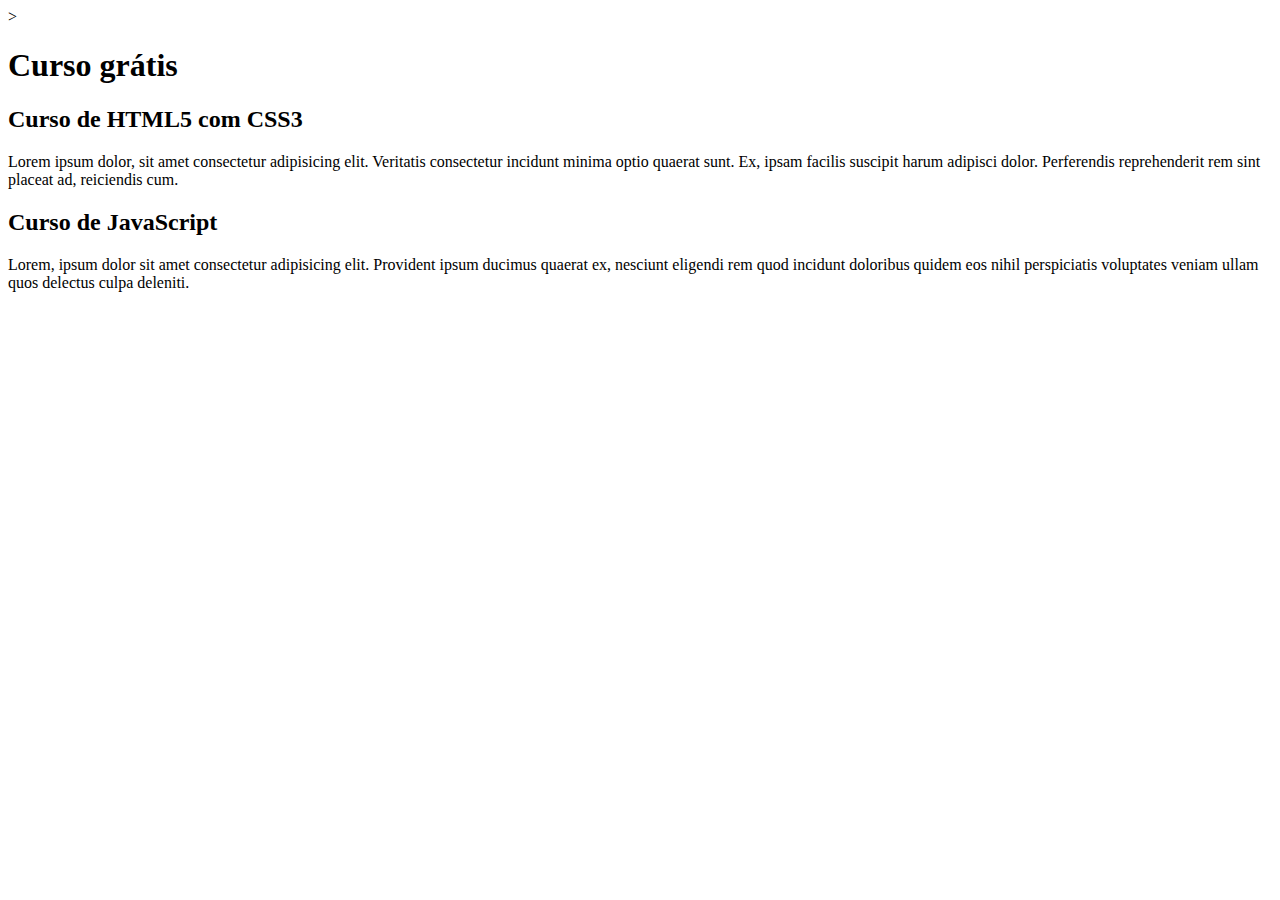
==== index.html @ 62b97f30 "Update index.html" ====
<!DOCTYPE html>
<html lang="pt">
<head>
    <meta charset="UTF-8">
    <meta http-equiv="X-UA-Compatible" content="IE=edge">
    <meta name="viewport" content="width=device-width, initial-scale=1.0">
    <title>Curso em Vídeo</title>
</head>
<body>
    <main>>
        <header>
            <h1> Curso grátis</h1>
        </header>
        <article>
            <h2>Curso de HTML5 com CSS3</h2>
            <p>Lorem ipsum dolor, sit amet consectetur adipisicing elit. Veritatis consectetur incidunt minima optio quaerat sunt. Ex, ipsam facilis suscipit harum adipisci dolor. Perferendis reprehenderit rem sint placeat ad, reiciendis cum.</p>
        </article>
        <article>
            <h2>Curso de JavaScript</h2>
            <p>Lorem, ipsum dolor sit amet consectetur adipisicing elit. Provident ipsum ducimus quaerat ex, nesciunt eligendi rem quod incidunt doloribus quidem eos nihil perspiciatis voluptates veniam ullam quos delectus culpa deleniti.</p>
        </article>
    </main>
</body>
</html>
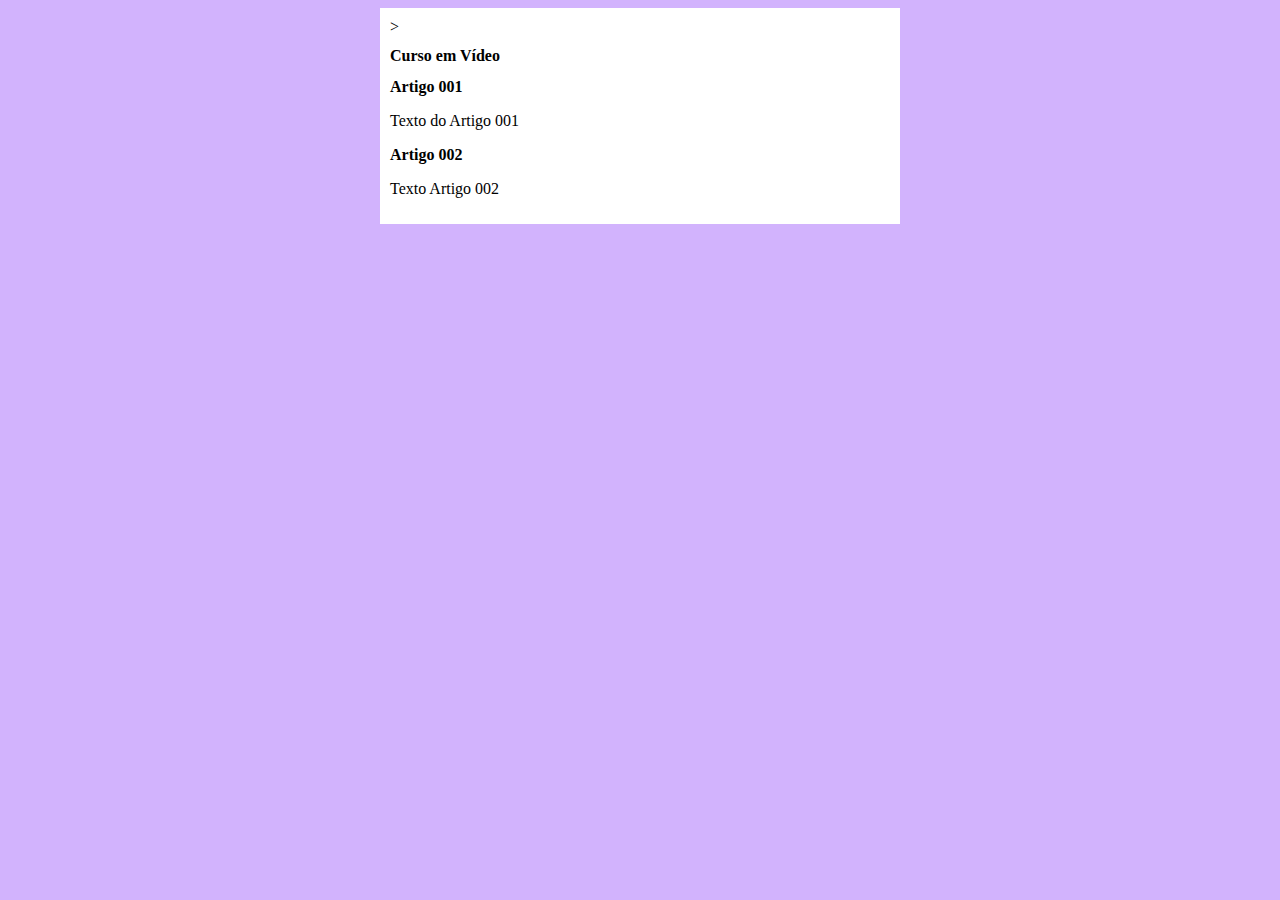
==== commit e05832a7: "Update index.html" ====
--- a/index.html
+++ b/index.html
@@ -4,20 +4,23 @@
     <meta charset="UTF-8">
     <meta http-equiv="X-UA-Compatible" content="IE=edge">
     <meta name="viewport" content="width=device-width, initial-scale=1.0">
-    <title>Curso em Vídeo</title>
+    <title>Título do site</title>
+    <link rel="stylesheet" href="estilos/stryle.css">
+
 </head>
 <body>
+    
     <main>>
         <header>
-            <h1> Curso grátis</h1>
+            <h1> Curso em Vídeo</h1>
         </header>
         <article>
-            <h2>Curso de HTML5 com CSS3</h2>
-            <p>Lorem ipsum dolor, sit amet consectetur adipisicing elit. Veritatis consectetur incidunt minima optio quaerat sunt. Ex, ipsam facilis suscipit harum adipisci dolor. Perferendis reprehenderit rem sint placeat ad, reiciendis cum.</p>
+            <h2>Artigo 001</h2>
+            <p>Texto do Artigo 001</p>
         </article>
         <article>
-            <h2>Curso de JavaScript</h2>
-            <p>Lorem, ipsum dolor sit amet consectetur adipisicing elit. Provident ipsum ducimus quaerat ex, nesciunt eligendi rem quod incidunt doloribus quidem eos nihil perspiciatis voluptates veniam ullam quos delectus culpa deleniti.</p>
+            <h2>Artigo 002</h2>
+            <p>Texto Artigo 002</p>
         </article>
     </main>
 </body>
--- a/estilos/stryle.css
+++ b/estilos/stryle.css
@@ -0,0 +1,15 @@
+*{
+    font=family: Arial, helvetica, sans-serif;
+    font-size: 16px;
+}
+Body{
+    background-color:rgb(210, 179, 253) ;
+}
+
+main{
+    background-color: white;
+    width: 500px;
+    margin: auto;
+    padding: 10px;
+    box-shadow: 3px 3px 5px rgba(red, green, blue, alpha);
+}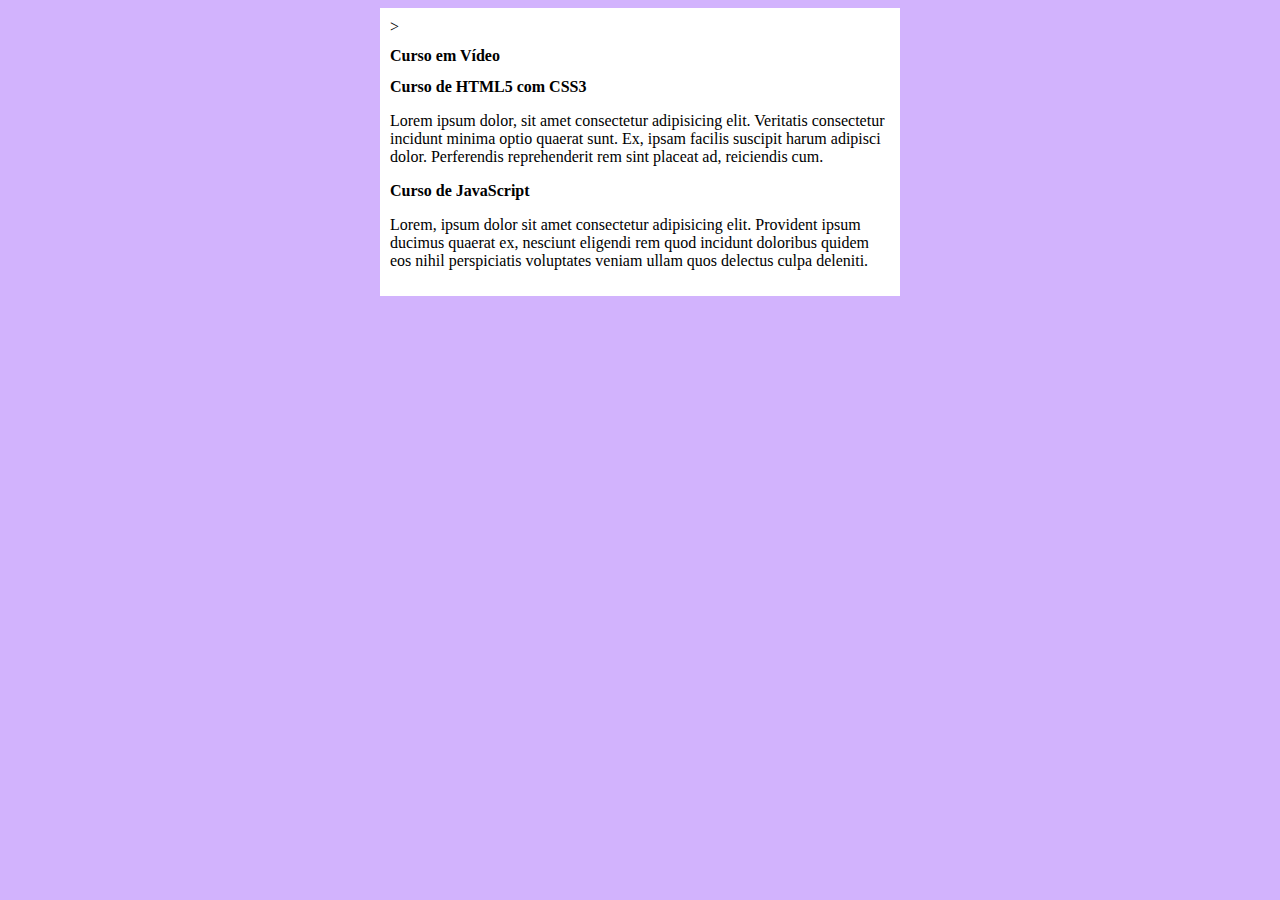
==== commit ab7783ac: "Merge branch 'Design' into main" ====
--- a/index.html
+++ b/index.html
@@ -9,18 +9,17 @@
 
 </head>
 <body>
-    
     <main>>
         <header>
             <h1> Curso em Vídeo</h1>
         </header>
         <article>
-            <h2>Artigo 001</h2>
-            <p>Texto do Artigo 001</p>
+            <h2>Curso de HTML5 com CSS3</h2>
+            <p>Lorem ipsum dolor, sit amet consectetur adipisicing elit. Veritatis consectetur incidunt minima optio quaerat sunt. Ex, ipsam facilis suscipit harum adipisci dolor. Perferendis reprehenderit rem sint placeat ad, reiciendis cum.</p>
         </article>
         <article>
-            <h2>Artigo 002</h2>
-            <p>Texto Artigo 002</p>
+            <h2>Curso de JavaScript</h2>
+            <p>Lorem, ipsum dolor sit amet consectetur adipisicing elit. Provident ipsum ducimus quaerat ex, nesciunt eligendi rem quod incidunt doloribus quidem eos nihil perspiciatis voluptates veniam ullam quos delectus culpa deleniti.</p>
         </article>
     </main>
 </body>
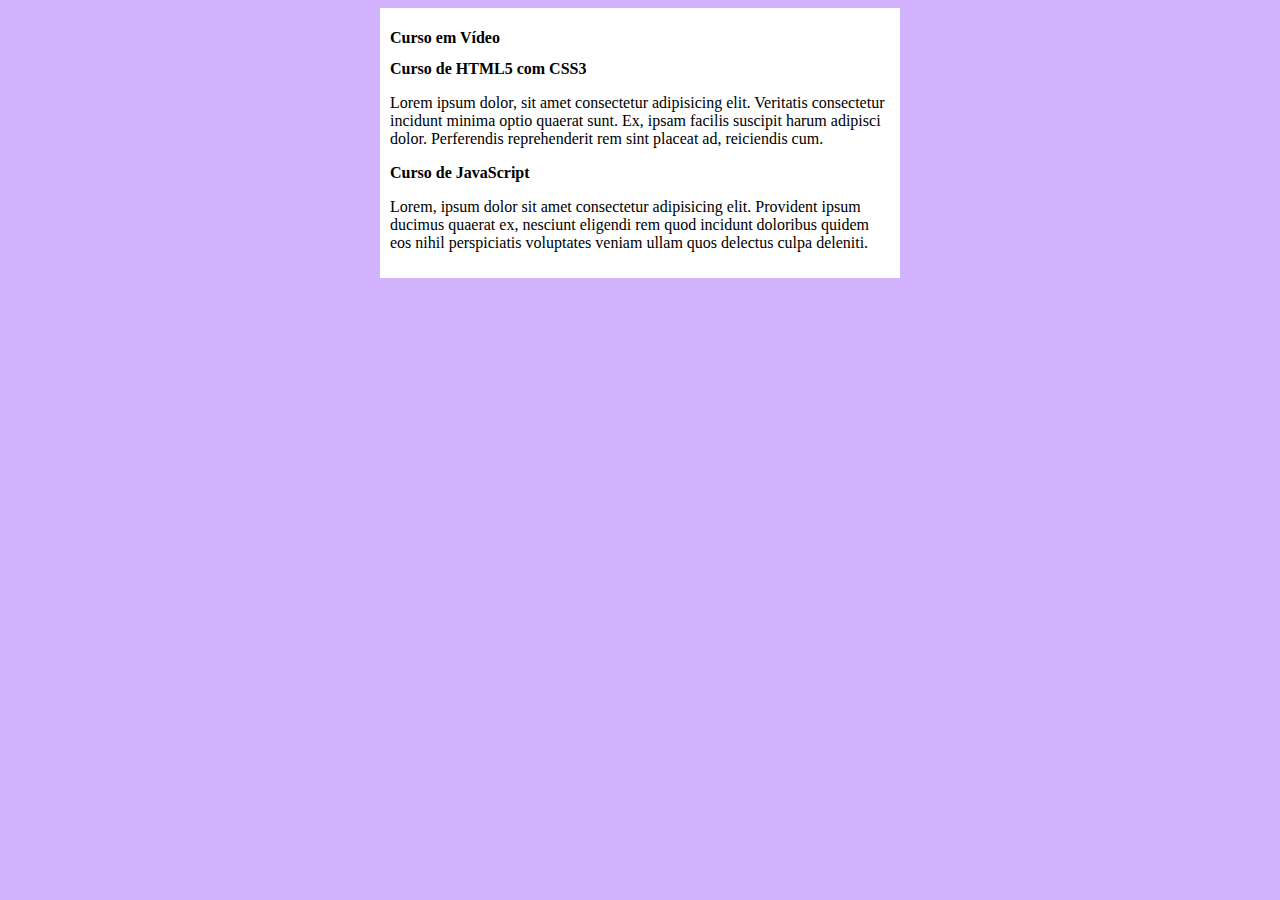
==== commit 16de4ec3: "Update index.html" ====
--- a/index.html
+++ b/index.html
@@ -9,7 +9,7 @@
 
 </head>
 <body>
-    <main>>
+    <main>
         <header>
             <h1> Curso em Vídeo</h1>
         </header>
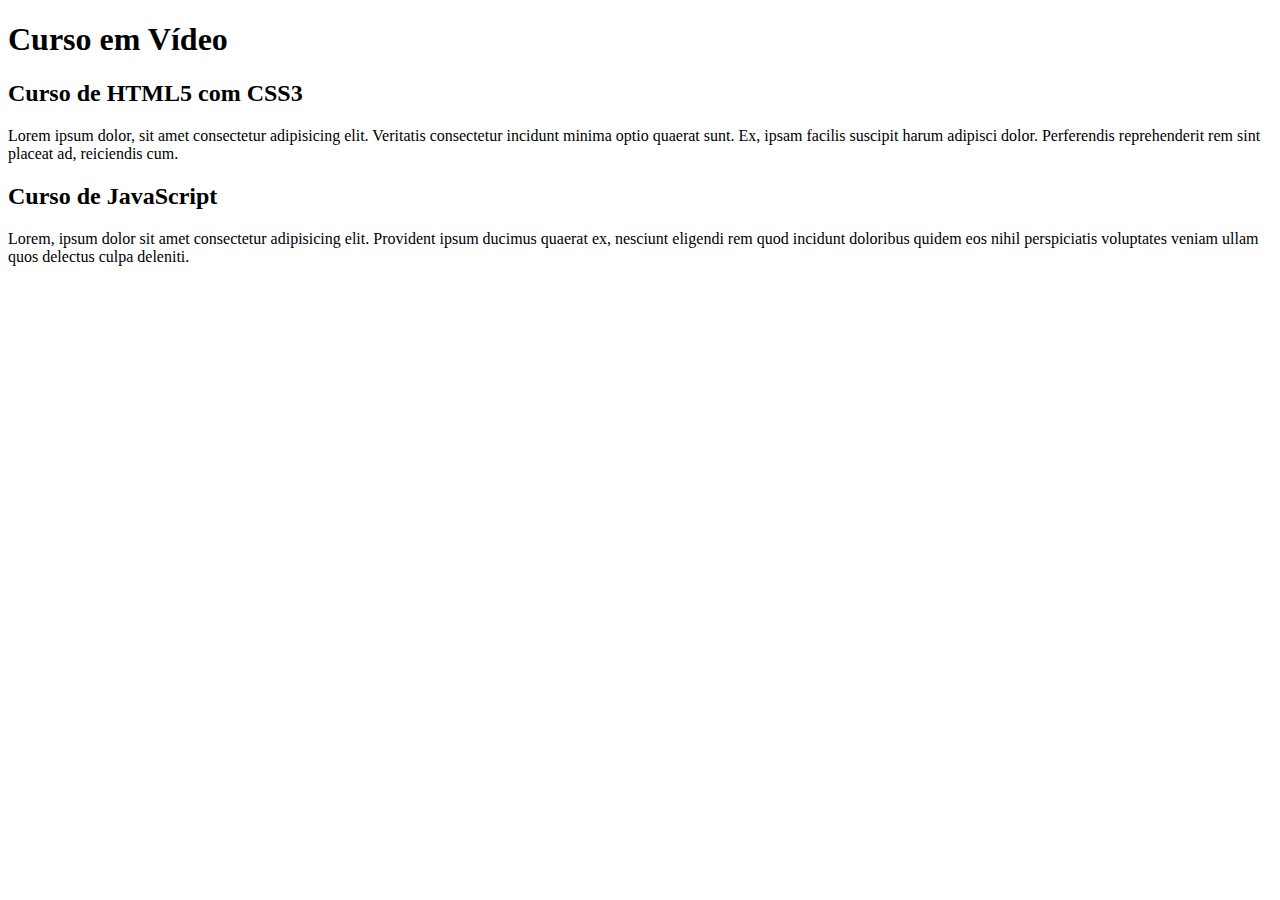
==== commit cf47a0e7: "Alterei cor" ====
--- a/index.html
+++ b/index.html
@@ -4,8 +4,10 @@
     <meta charset="UTF-8">
     <meta http-equiv="X-UA-Compatible" content="IE=edge">
     <meta name="viewport" content="width=device-width, initial-scale=1.0">
+    <h1>
     <title>Título do site</title>
-    <link rel="stylesheet" href="estilos/stryle.css">
+    </h1>
+    <link rel="stylesheet" href="estilos/style.css">
 
 </head>
 <body>
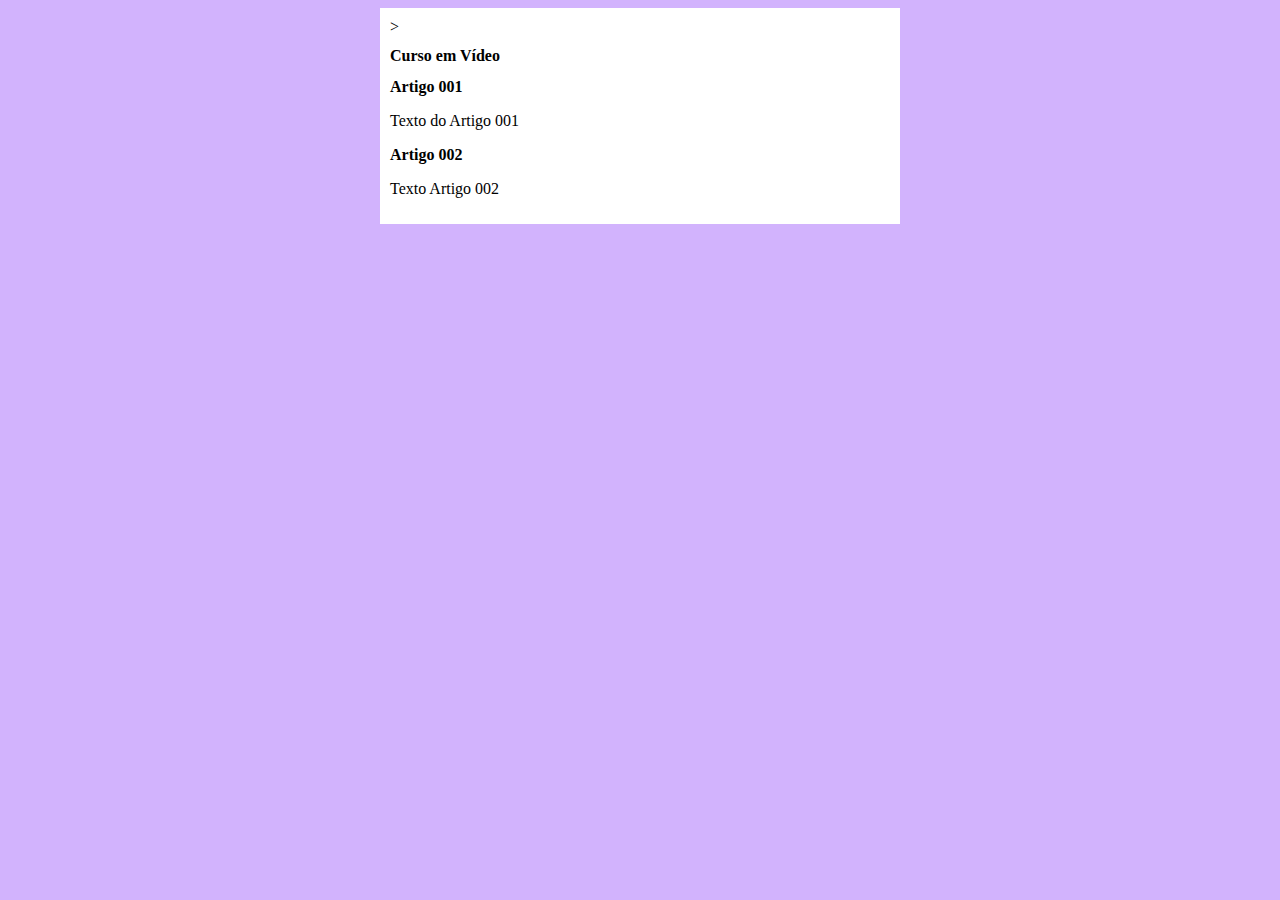
==== commit ac8b1ca0: "Ajuste" ====
--- a/index.html
+++ b/index.html
@@ -4,24 +4,23 @@
     <meta charset="UTF-8">
     <meta http-equiv="X-UA-Compatible" content="IE=edge">
     <meta name="viewport" content="width=device-width, initial-scale=1.0">
-    <h1>
     <title>Título do site</title>
-    </h1>
     <link rel="stylesheet" href="estilos/style.css">
 
 </head>
 <body>
-    <main>
+    
+    <main>>
         <header>
             <h1> Curso em Vídeo</h1>
         </header>
         <article>
-            <h2>Curso de HTML5 com CSS3</h2>
-            <p>Lorem ipsum dolor, sit amet consectetur adipisicing elit. Veritatis consectetur incidunt minima optio quaerat sunt. Ex, ipsam facilis suscipit harum adipisci dolor. Perferendis reprehenderit rem sint placeat ad, reiciendis cum.</p>
+            <h2>Artigo 001</h2>
+            <p>Texto do Artigo 001</p>
         </article>
         <article>
-            <h2>Curso de JavaScript</h2>
-            <p>Lorem, ipsum dolor sit amet consectetur adipisicing elit. Provident ipsum ducimus quaerat ex, nesciunt eligendi rem quod incidunt doloribus quidem eos nihil perspiciatis voluptates veniam ullam quos delectus culpa deleniti.</p>
+            <h2>Artigo 002</h2>
+            <p>Texto Artigo 002</p>
         </article>
     </main>
 </body>
--- a/estilos/style.css
+++ b/estilos/style.css
@@ -0,0 +1,15 @@
+*{
+    font=family: Arial, helvetica, sans-serif;
+    font-size: 16px;
+}
+Body{
+    background-color:rgb(210, 179, 253) ;
+}
+
+main{
+    background-color: white;
+    width: 500px;
+    margin: auto;
+    padding: 10px;
+    box-shadow: 3px 3px 5px rgba(red, green, blue, alpha);
+}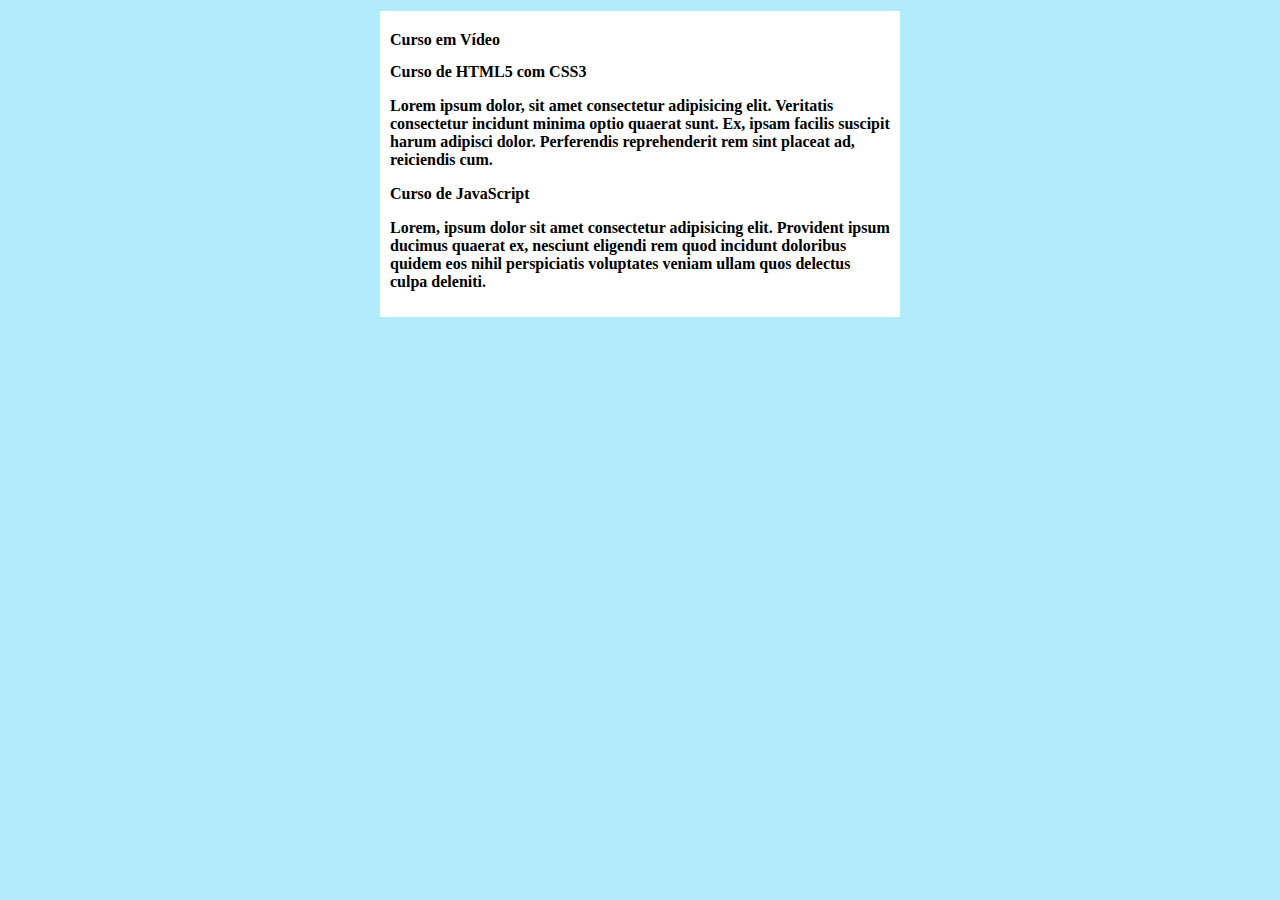
==== commit 17e74655: "Merge branch 'Design' into main" ====
--- a/index.html
+++ b/index.html
@@ -4,23 +4,23 @@
     <meta charset="UTF-8">
     <meta http-equiv="X-UA-Compatible" content="IE=edge">
     <meta name="viewport" content="width=device-width, initial-scale=1.0">
+    <h1>
     <title>Título do site</title>
     <link rel="stylesheet" href="estilos/style.css">
 
 </head>
 <body>
-    
-    <main>>
+    <main>
         <header>
             <h1> Curso em Vídeo</h1>
         </header>
         <article>
-            <h2>Artigo 001</h2>
-            <p>Texto do Artigo 001</p>
+            <h2>Curso de HTML5 com CSS3</h2>
+            <p>Lorem ipsum dolor, sit amet consectetur adipisicing elit. Veritatis consectetur incidunt minima optio quaerat sunt. Ex, ipsam facilis suscipit harum adipisci dolor. Perferendis reprehenderit rem sint placeat ad, reiciendis cum.</p>
         </article>
         <article>
-            <h2>Artigo 002</h2>
-            <p>Texto Artigo 002</p>
+            <h2>Curso de JavaScript</h2>
+            <p>Lorem, ipsum dolor sit amet consectetur adipisicing elit. Provident ipsum ducimus quaerat ex, nesciunt eligendi rem quod incidunt doloribus quidem eos nihil perspiciatis voluptates veniam ullam quos delectus culpa deleniti.</p>
         </article>
     </main>
 </body>
--- a/estilos/style.css
+++ b/estilos/style.css
@@ -3,7 +3,7 @@
     font-size: 16px;
 }
 Body{
-    background-color:rgb(210, 179, 253) ;
+    background-color:rgb(178, 235, 251) ;
 }
 
 main{
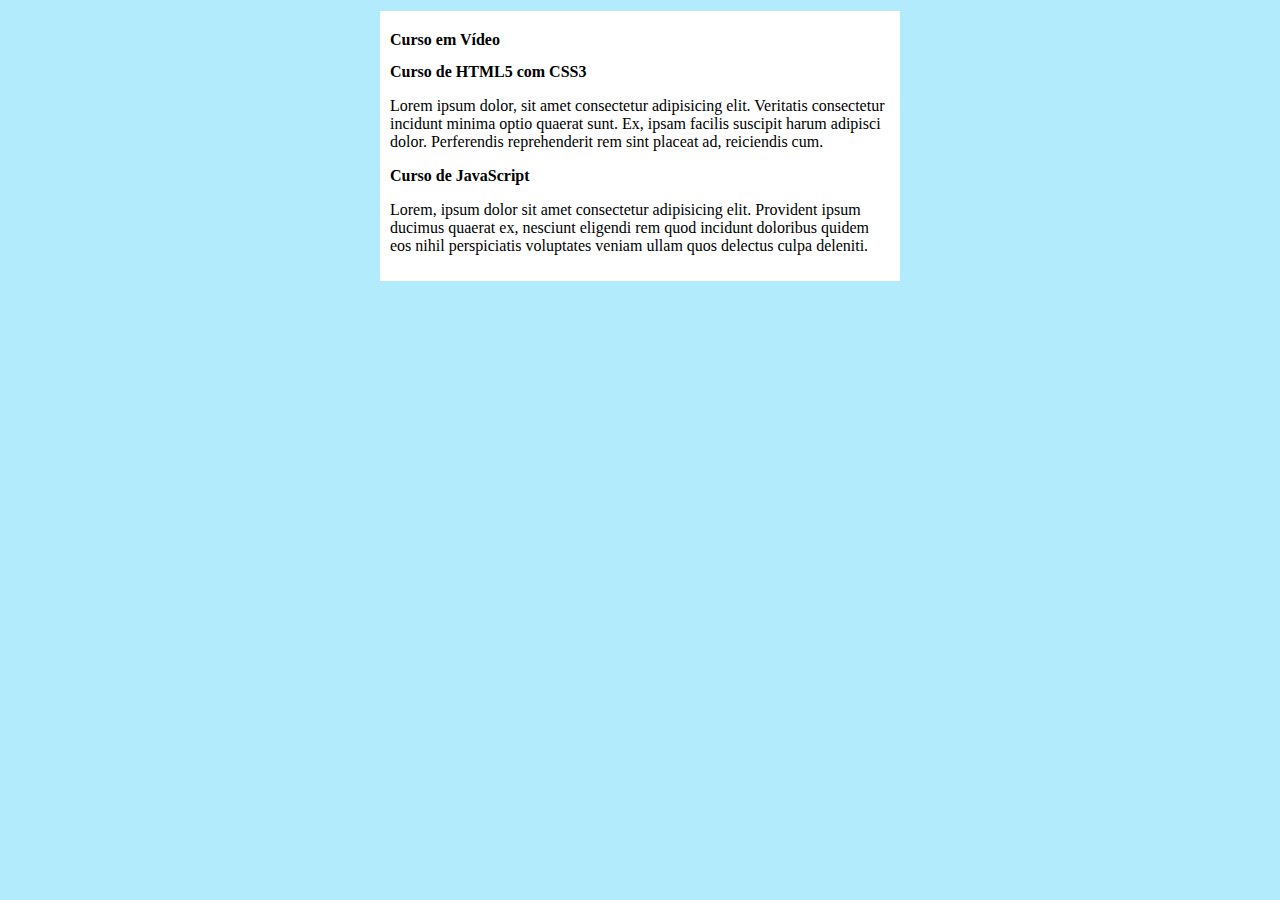
==== commit 225a8d3f: "Update index.html" ====
--- a/index.html
+++ b/index.html
@@ -4,8 +4,7 @@
     <meta charset="UTF-8">
     <meta http-equiv="X-UA-Compatible" content="IE=edge">
     <meta name="viewport" content="width=device-width, initial-scale=1.0">
-    <h1>
-    <title>Título do site</title>
+    <h1><title>Título do site</title> </h1>
     <link rel="stylesheet" href="estilos/style.css">
 
 </head>
